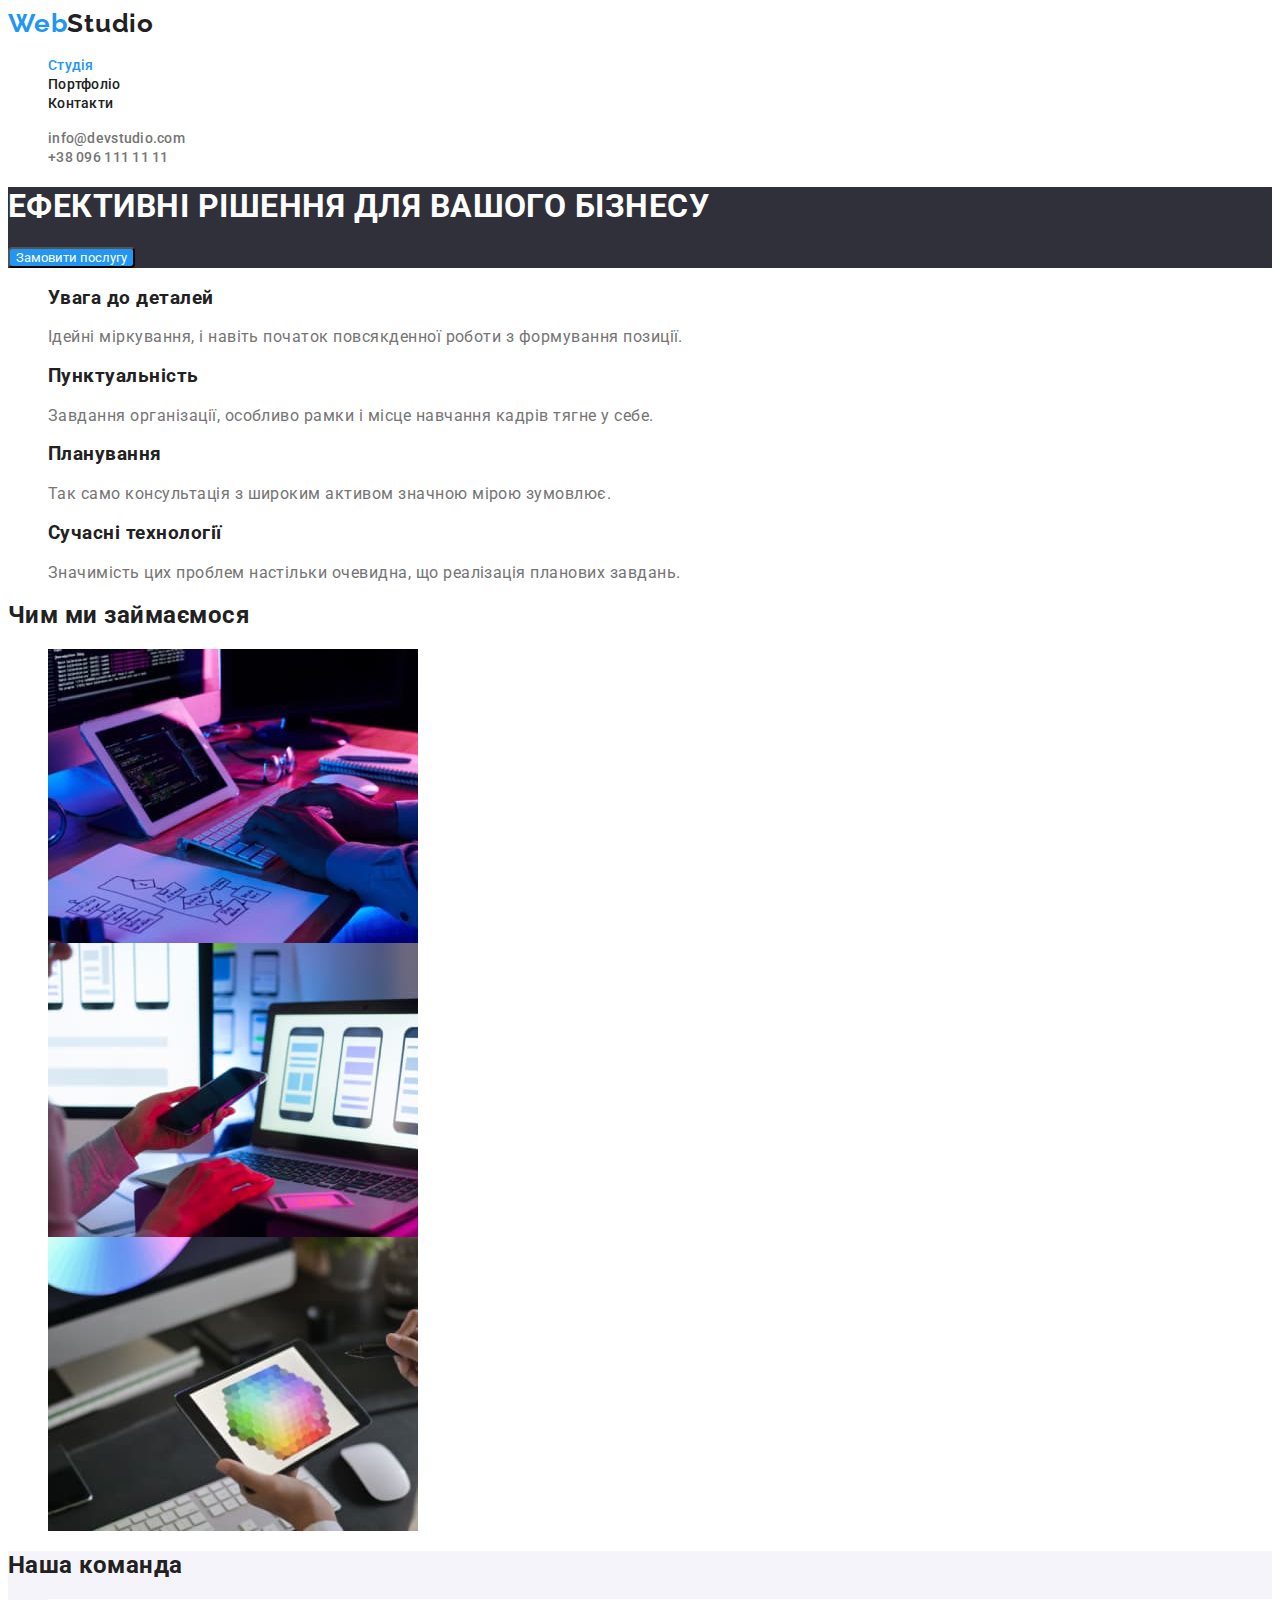
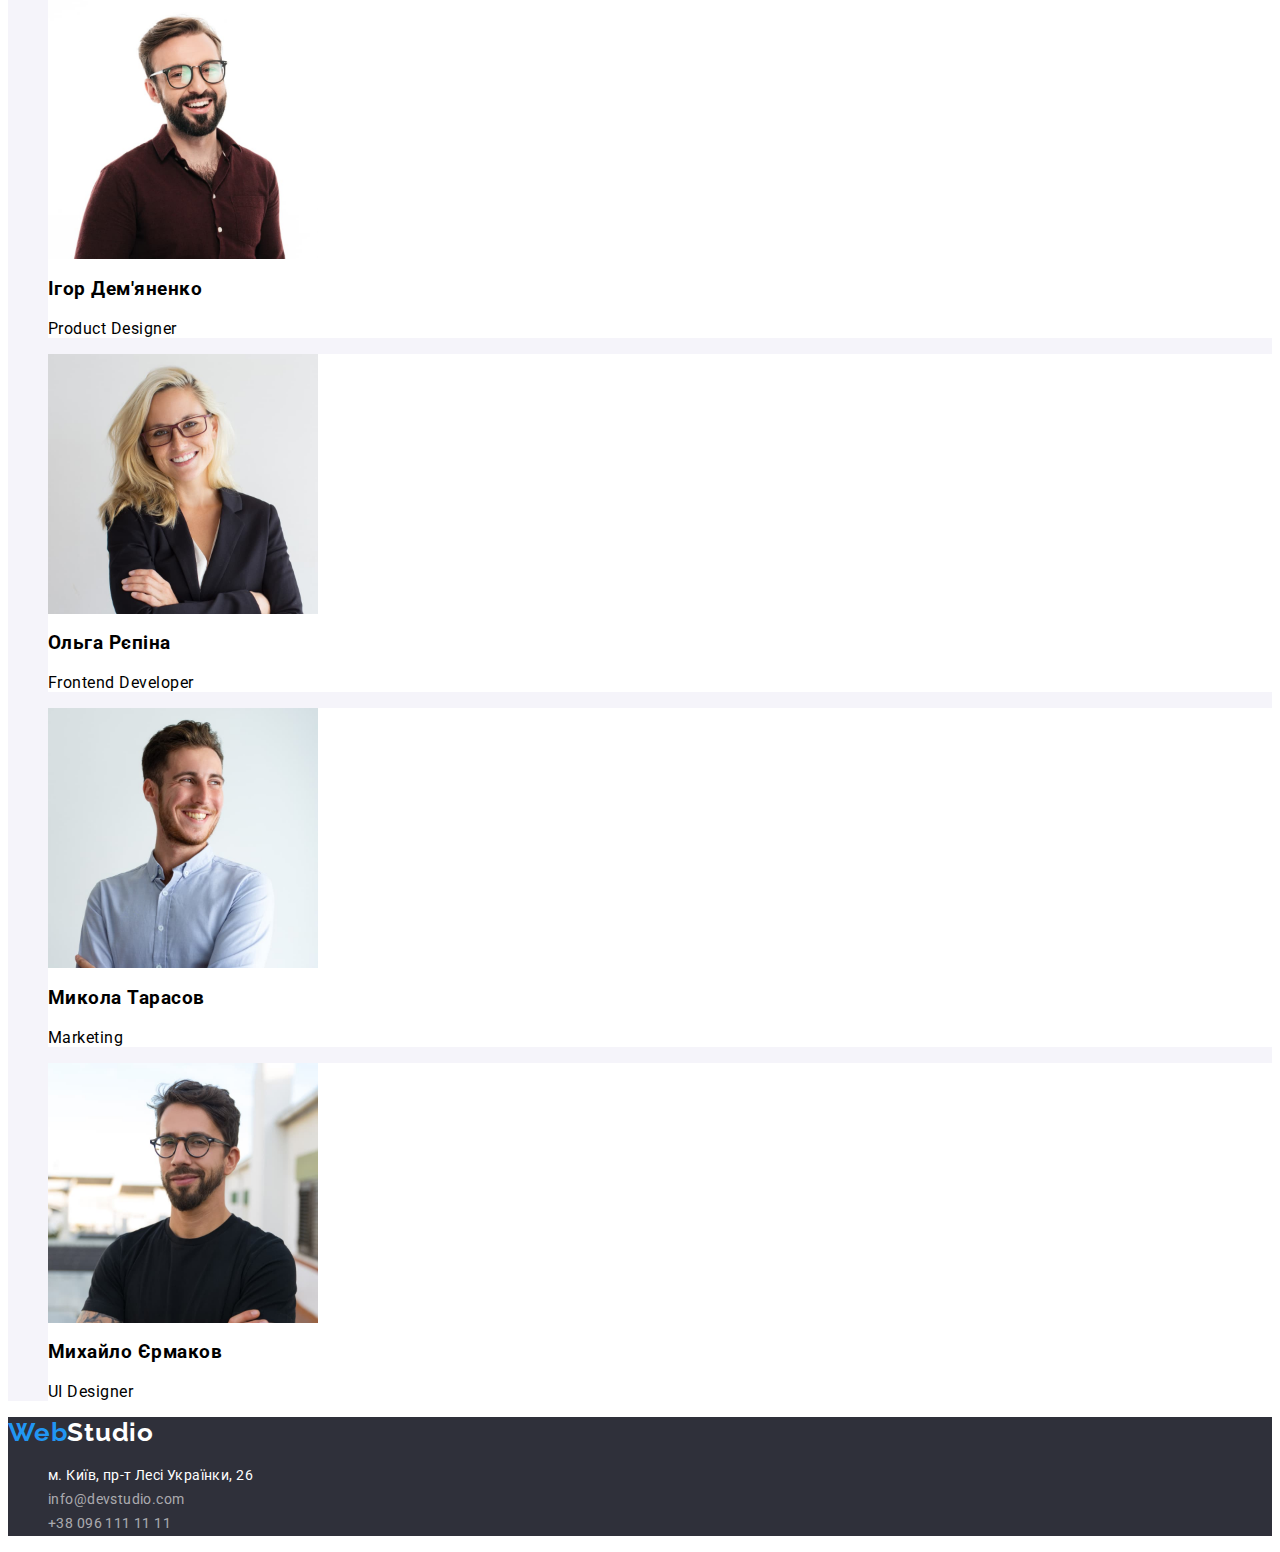
==== index.html @ ec719e3c "hw-02" ====
<!DOCTYPE html>
<html lang="uk">
<head>
    <meta charset="UTF-8">
    <meta http-equiv="X-UA-Compatible" content="IE=edge">
    <meta name="viewport" content="width=device-width, initial-scale=1.0">
    <title>Студія</title>
    <link rel="preconnect" href="https://fonts.googleapis.com">
    <link rel="preconnect" href="https://fonts.gstatic.com" crossorigin>
    <link href="https://fonts.googleapis.com/css2?family=Raleway:wght@700&family=Roboto:wght@400;500;700;900&display=swap" rel="stylesheet">
    <link rel="stylesheet" href="./css/styles.css">
</head>
<body>

    <!-- HEADER SECTION -->

    <header class="page-header">
        <nav class="page-nav">

            <!-- logo -->

            <a href="./index.html" class="logo link"><span class="web-logo">Web</span>Studio</a>
            
            <!-- navigation menu list -->

            <ul class="menu-nav list">
                <li class="menu-item">
                    <a class="menu-link link current" href="./index.html">Студія</a>
                </li>
                <li class="menu-item">
                    <a class="menu-link link" href="./portfolio.html">Портфоліо</a>
                </li>
                <li class="menu-item">
                    <a class="menu-link link"  href="#contacts">Контакти</a>
                </li>
            </ul>
        </nav>

            <!-- navigation contact list -->

            <ul class="contacts-nav list text">
                <li class="contacts-item">
                    <a class="contacts-link link" href="mailto:info@devstudio.com">info@devstudio.com</a>
                </li>
                <li class="contacts-item">
                    <a class="contacts-link link" href="tel:+380961111111">+38 096 111 11 11</a>
                </li>
            </ul>
    </header>
    
    <!-- MAIN SECTION -->

    <main>
        
        <!-- hero section -->

        <section class="hero">
            <h1 class="hero-title uppercase">Ефективні рішення для вашого бізнесу</h1>
            <button type="button" class="button-studio">Замовити послугу</button>
        </section>

        <!-- our advantages section -->

        <section class="section">
            <h2 class="visually-hidden section-title">Наші переваги</h2>
            <ul class="feature-list list">
                <li>
                    <h3 class="title upper">Увага до деталей</h3>
                    <p class="text">Ідейні міркування, і навіть початок повсякденної роботи з формування позиції.</p>
                </li>
                <li>
                    <h3 class="title upper">Пунктуальність</h3>
                    <p class="text">Завдання організації, особливо рамки і місце навчання кадрів тягне у себе.</p>
                </li>
                <li>
                    <h3 class="title upper">Планування</h3>
                    <p class="text">Так само консультація з широким активом значною мірою зумовлює.</p>
                </li>
                <li>
                    <h3 class="title upper">Сучасні технології</h3>
                    <p class="text">Значимість цих проблем настільки очевидна, що реалізація планових завдань.</p>
                </li>
            </ul>
        </section>

        <!-- "what do we do?" section -->

        <section class="section">
            <h2 class="section-title">Чим ми займаємося</h2>
            <ul class="list">
                <li>
                    <img
                      src="./images/keyboard.jpg"
                      alt="Користувач набирає код на клавіатурі"
                      width="370">
                </li>
                <li>
                    <img
                      src="./images/laptop.jpg"
                      alt="Користувач працює за ноутбуком"
                      width="370">
                </li>
                <li><img
                      src="./images/tablet.jpg"
                      alt="Користувач працює на планшеті"
                      width="370">
                </li>
            </ul>
        </section>

        <!-- our team section -->

        <section class="team-section">
            <h2 class="section-title">Наша команда</h2>
            <ul class="list">
                <li class="img-team">
                    <img
                      src="./images/Product_Designer.jpg"
                      alt="Ігор Дем'яненко"
                      width="270">
                    <h3 class="section-subtitle">Ігор Дем'яненко</h3>
                    <p class="section-text">Product Designer</p>
                </li>

                <li class="img-team">
                    <img 
                      src="./images/Frontend_Developer.jpg"
                      alt="Ольга Рєпіна"
                      width="270">
                    <h3 class="section-subtitle">Ольга Рєпіна</h3>
                    <p class="section-text">Frontend Developer</p>
                </li>

                <li class="img-team">
                    <img
                      src="./images/Marketing.jpg"
                      alt="Микола Тарасов"
                      width="270">
                    <h3 class="section-subtitle">Микола Тарасов</h3>
                    <p class="section-text">Marketing</p>
                </li>

                <li class="img-team">
                    <img src="./images/UI_Designer.jpg"
                      alt="Михайло Єрмаков"
                      width="270">
                    <h3 class="section-subtitle">Михайло Єрмаков</h3>
                    <p class="section-text">UI Designer</p>
                </li>
            </ul>
        </section>
    </main>

    <!-- FOOTER SECTION -->

    <footer class="page-footer text">
        
        <!-- logo -->

        <a href="./index.html" class="logo link"><span class="web-logo">Web</span>Studio</a>
        
        <!-- address section -->
        
        <address id="contacts">
            <ul class="contacts-footer list text">
                <li class="footer-item">
                    <a class="footer-link link address" href="https://goo.gl/maps/CPtrU1FHBa2aNyZL9" target="_blank" >м. Київ, пр-т Лесі Українки, 26</a>
                </li>
                <li class="footer-item">
                    <a class="footer-link link mail" href="mailto:info@devstudio.com">info@devstudio.com</a>
                </li>
                <li class="footer-item">
                    <a class="footer-link link phone" href="tel:+380961111111">+38 096 111 11 11</a>
                </li>
            </ul>
        </address>
    </footer>
</body>
</html>
---- css/styles.css ----
:root {
    --primary-font: 'Roboto', sans-serif;
    --secondary-font: 'Raleway', sans-serif;
    --primary-title-color: #212121;
    --primary-text-color: #757575;
    --accent-color: #2196F3;
    --accent-second-color: #188CE8;
    --primary-bgc-color: #fff;
    --primary-body-color: #000;
    --section-bcg-color: #2F303A;
    --portfolio-btn-grey-color: #F5F4FA;
    --footer-contacts-color: rgba(255, 255, 255, 0.6);
}

/* =============== PRIMARY STYLES =============== */

body {
    font-family: var(--primary-font);
    font-style: normal;
    font-weight: 400;
    letter-spacing: 0.03em;
    color: var(--primary-body-color);
    background-color: var(--primary-bgc-color);
}

img {
    display: block;
}

button {
   font-family: inherit;
   cursor: pointer;
}

.list {
    list-style: none;
}

.link {
    text-decoration: none;
}

.uppercase {
    text-transform: uppercase;
}

/* =============== HEADER SECTION =============== */

.logo {
    font-family: var(--secondary-font);
    font-weight: 700;
    font-size: 26px;
    line-height: 1.19;
    letter-spacing: 0.03em;
}

.web-logo {
    color: var(--accent-color);
}

/* =============== NAVIGATION MENU SECTION =============== */

.page-nav .link {
    color: var(--primary-title-color);
}

.menu-nav .link.current {
    color: var(--accent-color);
}


.menu-nav .link:hover,
.menu-nav .link:focus {
    color: var(--accent-color);
}

.menu-link {
    font-family: var(--primary-font);
    font-weight: 500;
    font-size: 14px;
    line-height: 1.14;
    letter-spacing: 0.02em;
}

/* =============== NAVIGATION CONTACT SECTION =============== */

.contacts-link {
    color: var(--primary-text-color);
    font-family: var(--primary-font);
    font-weight: 500;
    font-size: 14px;
    line-height: 1.14;
    letter-spacing: 0.02em;
}

.contacts-link:hover,
.contacts-link:focus {
    color: var(--accent-color);
}

/* =============== MAIN SECTION =============== */

.hero { 
    background-color: var(--section-bcg-color);
}

.hero-title {
    color: var(--primary-bgc-color);
}

/* =============== STUDIO BUTTON SECTION =============== */

.button-studio  {
    background-color: var(--accent-color);
    color: var(--primary-bgc-color);
    border-radius: 4px;
}

.button-studio:hover,
.button-studio:focus,
.button-studio:active {
    background-color: var(--accent-second-color);
}

/* =============== PORTFOLIO BUTTON SECTION =============== */

.button-portfolio  {
    background-color: var(--portfolio-btn-grey-color);
    color: var(--primary-title-color);
    border-radius: 4px;
}

.button-portfolio:hover,
.button-portfolio:focus {
    color: var(--primary-bgc-color);
    background-color: var(--accent-second-color);
}

/* =============== HIDEN TITLE =============== */

.visually-hidden {
    position: absolute;
    white-space: nowrap;
    width: 1px;
    height: 1px;
    overflow: hidden;
    border: 0;
    padding: 0;
    clip: rect(0 0 0 0);
    clip-path: inset(50%);
    margin: -1px;
}

/* =============== MAIN SECTION =============== */

.section-title {
    color: var(--primary-title-color);
}

.feature-list .title {
    color: var(--primary-title-color);
}

.feature-list .text {
    color: var(--primary-text-color);
}

.team-section {
    background-color: var(--portfolio-btn-grey-color);
}

.img-team {
    background-color: var(--primary-bgc-color);
}

/* =============== FOOTER SECTION =============== */

.page-footer,
.page-footer .link {
    background-color: var(--section-bcg-color);
    color: var(--primary-bgc-color);
    font-style: normal;
}

.page-footer .footer-link.mail,
.page-footer .footer-link.phone {
    color: var(--footer-contacts-color);
}

.contacts-footer .link:hover,
.contacts-footer .link:focus {
    color: var(--accent-color);

}

.footer-item {
    font-family: var(--primary-font);
    font-size: 14px;
    line-height: 1.71;
    letter-spacing: 0.03em;
}
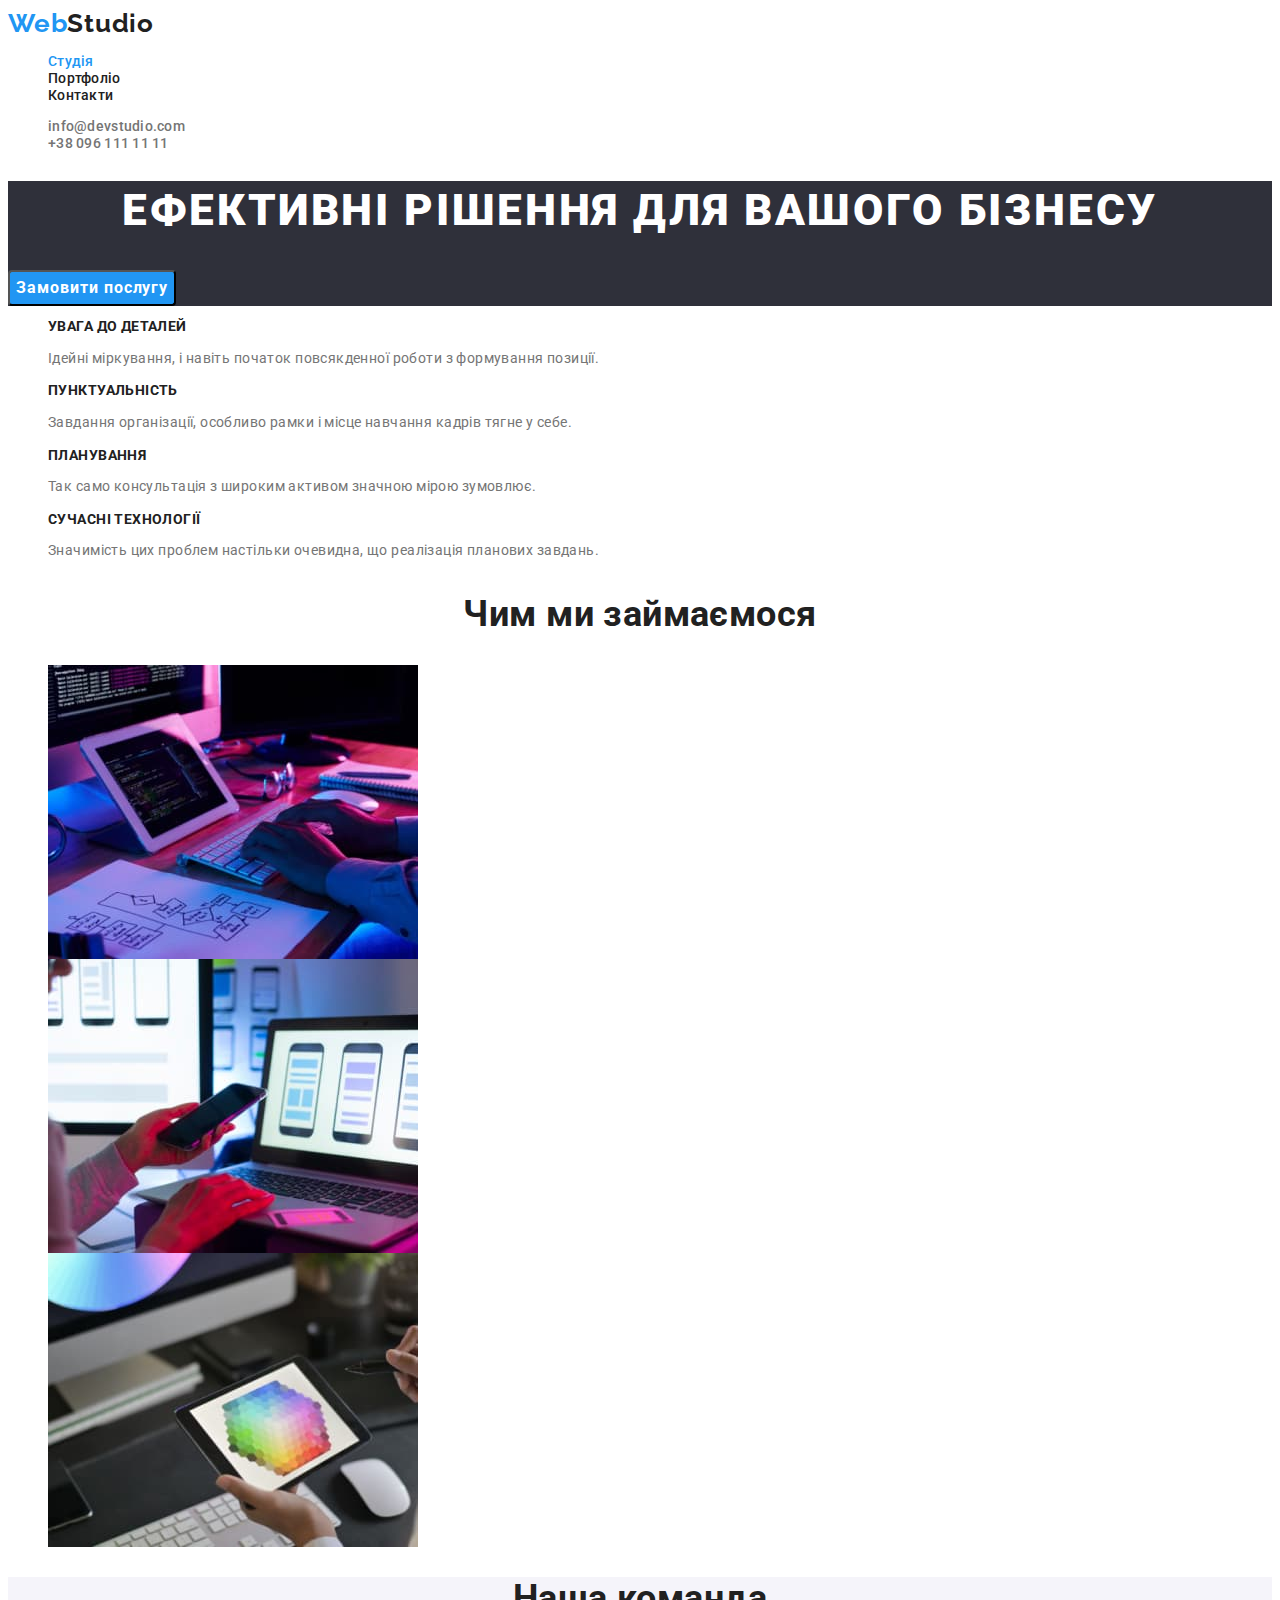
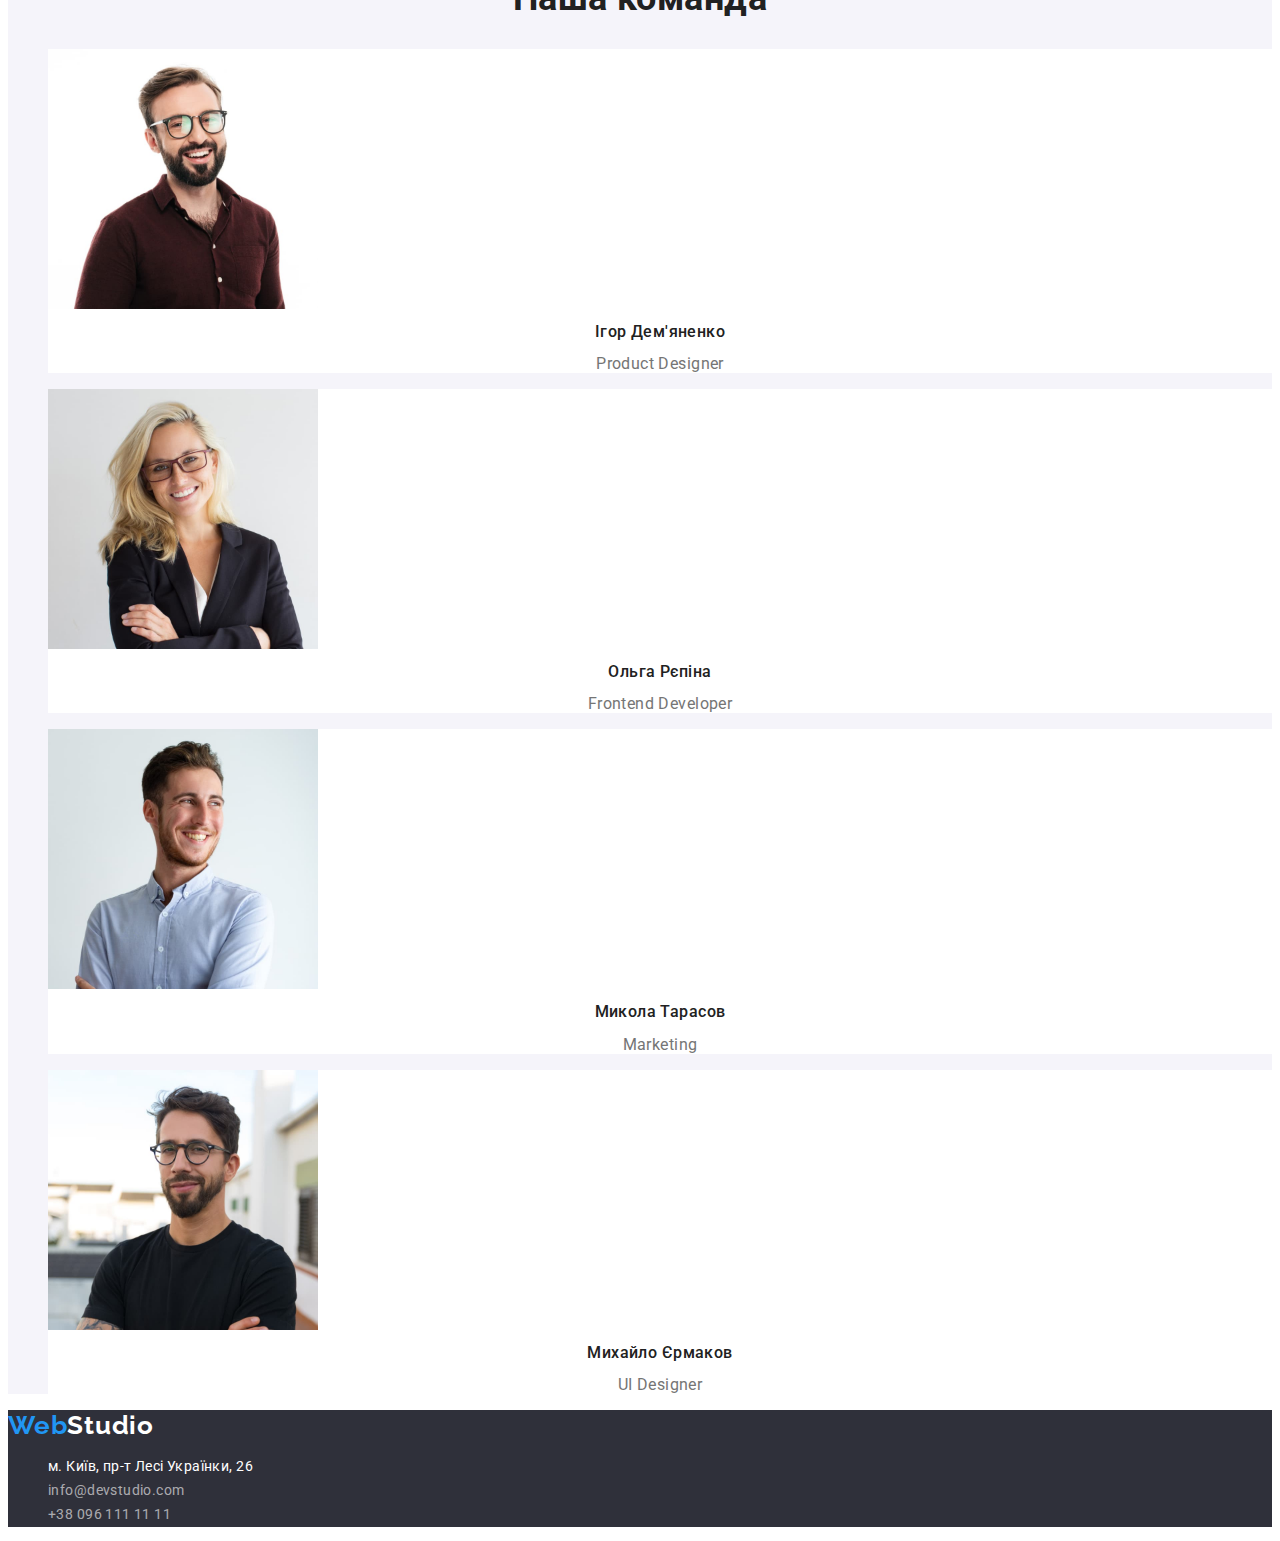
==== commit 607280d4: "correction hw-02" ====
--- a/index.html
+++ b/index.html
@@ -55,7 +55,7 @@
         <!-- hero section -->
 
         <section class="hero">
-            <h1 class="hero-title uppercase">Ефективні рішення для вашого бізнесу</h1>
+            <h1 class="hero-title">Ефективні рішення для вашого бізнесу</h1>
             <button type="button" class="button-studio">Замовити послугу</button>
         </section>
 
@@ -65,20 +65,20 @@
             <h2 class="visually-hidden section-title">Наші переваги</h2>
             <ul class="feature-list list">
                 <li>
-                    <h3 class="title upper">Увага до деталей</h3>
-                    <p class="text">Ідейні міркування, і навіть початок повсякденної роботи з формування позиції.</p>
+                    <h3 class="title-studio">Увага до деталей</h3>
+                    <p class="text-studio">Ідейні міркування, і навіть початок повсякденної роботи з формування позиції.</p>
                 </li>
                 <li>
-                    <h3 class="title upper">Пунктуальність</h3>
-                    <p class="text">Завдання організації, особливо рамки і місце навчання кадрів тягне у себе.</p>
+                    <h3 class="title-studio">Пунктуальність</h3>
+                    <p class="text-studio">Завдання організації, особливо рамки і місце навчання кадрів тягне у себе.</p>
                 </li>
                 <li>
-                    <h3 class="title upper">Планування</h3>
-                    <p class="text">Так само консультація з широким активом значною мірою зумовлює.</p>
+                    <h3 class="title-studio">Планування</h3>
+                    <p class="text-studio">Так само консультація з широким активом значною мірою зумовлює.</p>
                 </li>
                 <li>
-                    <h3 class="title upper">Сучасні технології</h3>
-                    <p class="text">Значимість цих проблем настільки очевидна, що реалізація планових завдань.</p>
+                    <h3 class="title-studio">Сучасні технології</h3>
+                    <p class="text-studio">Значимість цих проблем настільки очевидна, що реалізація планових завдань.</p>
                 </li>
             </ul>
         </section>
@@ -118,8 +118,8 @@
                       src="./images/Product_Designer.jpg"
                       alt="Ігор Дем'яненко"
                       width="270">
-                    <h3 class="section-subtitle">Ігор Дем'яненко</h3>
-                    <p class="section-text">Product Designer</p>
+                    <h3 class="team-title">Ігор Дем'яненко</h3>
+                    <p class="team-text">Product Designer</p>
                 </li>
 
                 <li class="img-team">
@@ -127,8 +127,8 @@
                       src="./images/Frontend_Developer.jpg"
                       alt="Ольга Рєпіна"
                       width="270">
-                    <h3 class="section-subtitle">Ольга Рєпіна</h3>
-                    <p class="section-text">Frontend Developer</p>
+                    <h3 class="team-title">Ольга Рєпіна</h3>
+                    <p class="team-text">Frontend Developer</p>
                 </li>
 
                 <li class="img-team">
@@ -136,16 +136,16 @@
                       src="./images/Marketing.jpg"
                       alt="Микола Тарасов"
                       width="270">
-                    <h3 class="section-subtitle">Микола Тарасов</h3>
-                    <p class="section-text">Marketing</p>
+                    <h3 class="team-title">Микола Тарасов</h3>
+                    <p class="team-text">Marketing</p>
                 </li>
 
                 <li class="img-team">
                     <img src="./images/UI_Designer.jpg"
                       alt="Михайло Єрмаков"
                       width="270">
-                    <h3 class="section-subtitle">Михайло Єрмаков</h3>
-                    <p class="section-text">UI Designer</p>
+                    <h3 class="team-title">Михайло Єрмаков</h3>
+                    <p class="team-text">UI Designer</p>
                 </li>
             </ul>
         </section>
--- a/css/styles.css
+++ b/css/styles.css
@@ -15,12 +15,11 @@
 /* =============== PRIMARY STYLES =============== */
 
 body {
-    font-family: var(--primary-font);
-    font-style: normal;
-    font-weight: 400;
-    letter-spacing: 0.03em;
     color: var(--primary-body-color);
     background-color: var(--primary-bgc-color);
+    font-family: var(--primary-font);
+    font-size: 14px;
+    letter-spacing: 0.03em;
 }
 
 img {
@@ -38,102 +37,6 @@
 
 .link {
     text-decoration: none;
-}
-
-.uppercase {
-    text-transform: uppercase;
-}
-
-/* =============== HEADER SECTION =============== */
-
-.logo {
-    font-family: var(--secondary-font);
-    font-weight: 700;
-    font-size: 26px;
-    line-height: 1.19;
-    letter-spacing: 0.03em;
-}
-
-.web-logo {
-    color: var(--accent-color);
-}
-
-/* =============== NAVIGATION MENU SECTION =============== */
-
-.page-nav .link {
-    color: var(--primary-title-color);
-}
-
-.menu-nav .link.current {
-    color: var(--accent-color);
-}
-
-
-.menu-nav .link:hover,
-.menu-nav .link:focus {
-    color: var(--accent-color);
-}
-
-.menu-link {
-    font-family: var(--primary-font);
-    font-weight: 500;
-    font-size: 14px;
-    line-height: 1.14;
-    letter-spacing: 0.02em;
-}
-
-/* =============== NAVIGATION CONTACT SECTION =============== */
-
-.contacts-link {
-    color: var(--primary-text-color);
-    font-family: var(--primary-font);
-    font-weight: 500;
-    font-size: 14px;
-    line-height: 1.14;
-    letter-spacing: 0.02em;
-}
-
-.contacts-link:hover,
-.contacts-link:focus {
-    color: var(--accent-color);
-}
-
-/* =============== MAIN SECTION =============== */
-
-.hero { 
-    background-color: var(--section-bcg-color);
-}
-
-.hero-title {
-    color: var(--primary-bgc-color);
-}
-
-/* =============== STUDIO BUTTON SECTION =============== */
-
-.button-studio  {
-    background-color: var(--accent-color);
-    color: var(--primary-bgc-color);
-    border-radius: 4px;
-}
-
-.button-studio:hover,
-.button-studio:focus,
-.button-studio:active {
-    background-color: var(--accent-second-color);
-}
-
-/* =============== PORTFOLIO BUTTON SECTION =============== */
-
-.button-portfolio  {
-    background-color: var(--portfolio-btn-grey-color);
-    color: var(--primary-title-color);
-    border-radius: 4px;
-}
-
-.button-portfolio:hover,
-.button-portfolio:focus {
-    color: var(--primary-bgc-color);
-    background-color: var(--accent-second-color);
 }
 
 /* =============== HIDEN TITLE =============== */
@@ -151,18 +54,93 @@
     margin: -1px;
 }
 
-/* =============== MAIN SECTION =============== */
+/* =============== HEADER SECTION =============== */
+
+.logo {
+    font-family: var(--secondary-font);
+    font-weight: 700;
+    font-size: 26px;
+    line-height: 1.19;
+    letter-spacing: 0.03em;
+}
+
+.web-logo {
+    color: var(--accent-color);
+}
+
+/* =============== NAVIGATION MENU SECTION =============== */
+
+.page-nav .link {
+    color: var(--primary-title-color);
+}
+
+.menu-nav .link.current {
+    color: var(--accent-color);
+}
+
+
+.menu-nav .link:hover,
+.menu-nav .link:focus {
+    color: var(--accent-color);
+}
+
+.menu-link {
+    font-family: var(--primary-font);
+    font-weight: 500;
+    line-height: 1.14;
+    letter-spacing: 0.02em;
+}
+
+/* =============== NAVIGATION CONTACT SECTION =============== */
+
+.contacts-link {
+    color: var(--primary-text-color);
+    font-family: var(--primary-font);
+    font-weight: 500;
+    line-height: 1.14;
+    letter-spacing: 0.02em;
+}
+
+.contacts-link:hover,
+.contacts-link:focus {
+    color: var(--accent-color);
+}
+
+/* =============== STUDIO MAIN SECTION =============== */
+
+.hero { 
+    background-color: var(--section-bcg-color);
+}
+
+.hero-title {
+    color: var(--primary-bgc-color);
+    font-weight: 900;
+    font-size: 44px;
+    line-height: 1.36;
+    text-align: center;
+    letter-spacing: 0.06em;
+    text-transform: uppercase;
+}
 
 .section-title {
     color: var(--primary-title-color);
-}
-
-.feature-list .title {
-    color: var(--primary-title-color);
-}
-
-.feature-list .text {
-    color: var(--primary-text-color);
+    font-weight: 700;
+    font-size: 36px;
+    line-height: 1.17;
+    text-align: center;
+}
+
+.feature-list .title-studio {
+    color: var(--primary-title-color);
+    font-weight: 700;
+    font-size: 14px;
+    line-height: 0.87;
+    text-transform: uppercase;
+}
+
+.feature-list .text-studio {
+    color: var(--primary-text-color);
+    line-height: 1.71;
 }
 
 .team-section {
@@ -171,6 +149,77 @@
 
 .img-team {
     background-color: var(--primary-bgc-color);
+}
+
+.team-title {
+    color: var(--primary-title-color);
+    font-weight: 500;
+    font-size: 16px;
+    line-height: 0.84;
+    text-align: center;
+}
+
+.team-text {
+    color: var(--primary-text-color);
+    font-size: 16px;
+    line-height: 1.19;
+    text-align: center;
+}
+
+/* =============== STUDIO BUTTON SECTION =============== */
+
+.button-studio  {
+    background-color: var(--accent-color);
+    color: var(--primary-bgc-color);
+    font-weight: 700;
+    font-size: 16px;
+    line-height: 1.87;
+    display: flex;
+    align-items: center;
+    text-align: center;
+    letter-spacing: 0.06em;
+    border-radius: 4px;
+}
+
+.button-studio:hover,
+.button-studio:focus,
+.button-studio:active {
+    background-color: var(--accent-second-color);
+}
+
+/* =============== PORTFOLIO MAIN SECTION =============== */
+
+.feature-list .title-portfolio {
+    color: var(--primary-title-color);
+    font-weight: 700;
+    font-size: 18px;
+    line-height: 2;
+    letter-spacing: 0.06em;
+}
+
+.feature-list .text-portfolio {
+    color: var(--primary-text-color);
+    font-size: 16px;
+    line-height: 1.87;
+}
+
+/* =============== PORTFOLIO BUTTON SECTION =============== */
+
+.button-portfolio  {
+    background-color: var(--portfolio-btn-grey-color);
+    color: var(--primary-title-color);
+    font-weight: 500;
+    font-size: 16px;
+    line-height: 1.62;
+    text-align: center;
+    letter-spacing: 0.03em;
+    border-radius: 4px;
+}
+
+.button-portfolio:hover,
+.button-portfolio:focus {
+    color: var(--primary-bgc-color);
+    background-color: var(--accent-second-color);
 }
 
 /* =============== FOOTER SECTION =============== */
@@ -197,5 +246,4 @@
     font-family: var(--primary-font);
     font-size: 14px;
     line-height: 1.71;
-    letter-spacing: 0.03em;
 }